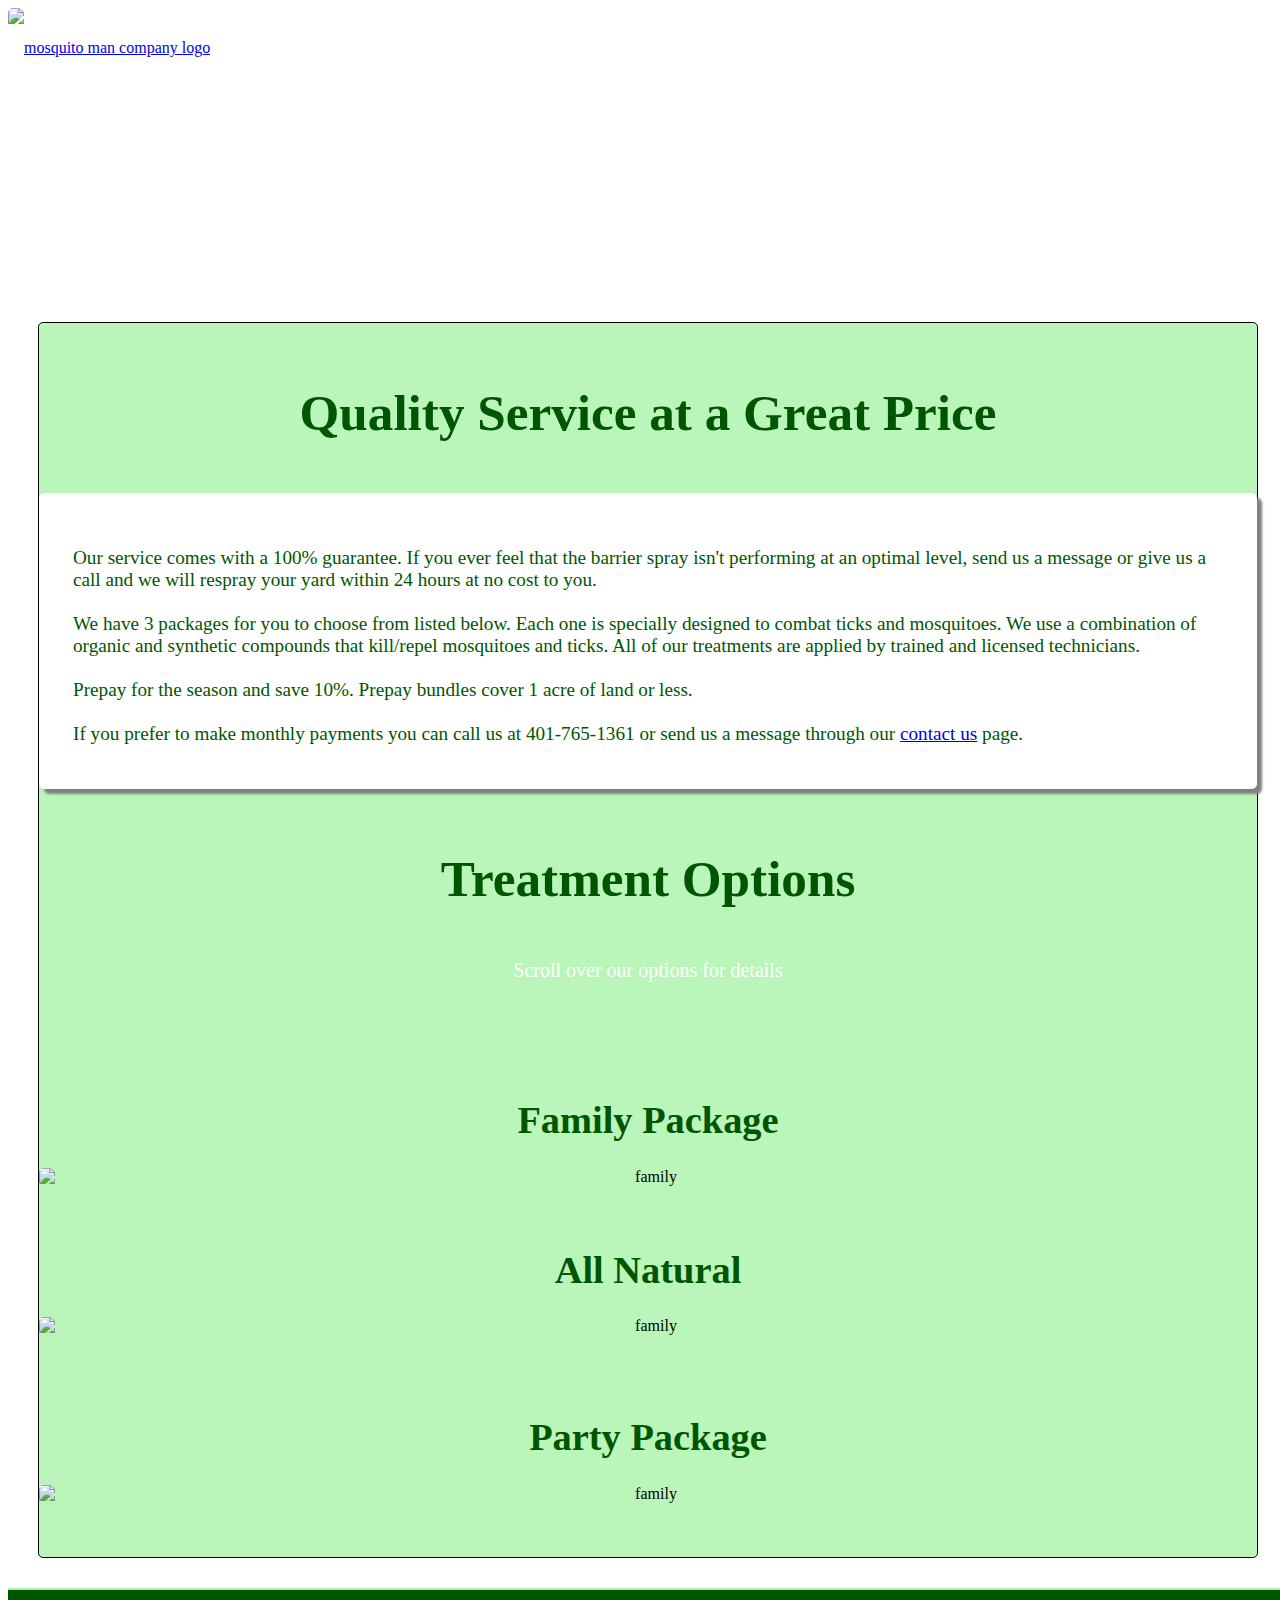
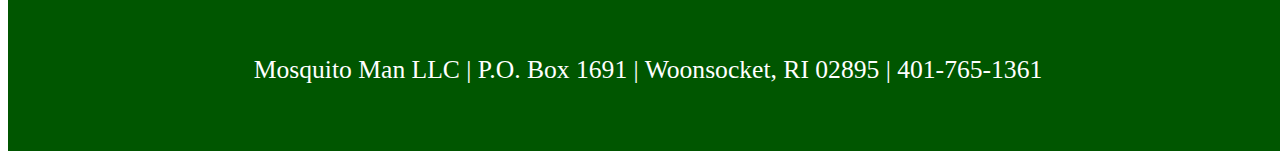
==== services.html @ 8927c5ab "Add files via upload" ====
<!doctype html>
<html lang="en">
  <head>
    <!-- Required meta tags -->
    <meta charset="utf-8">
    <meta http-equiv="X-UA-Compatible" content="IE-edge">
    <meta name="viewport" content="width=device-width, initial-scale=1">

    <title>Services | Mosquito Man</title>
    <!-- Bootstrap CSS -->
    <link href="bootstrap/css/bootstrap.min.css" rel="stylesheet">
    <link rel="stylesheet" type="text/css" href="stylesheet.css"> 

  </head>
  <body>
    <!-- nav bar -->
    <nav class="navbar navbar-default navbar-fixed-top">
      <div class="container-fluid">
        <div class="navbar-header">
          <a class="navbar-brand" href="index.html"><img class="img-responsive" src="images/logo.png" alt="mosquito man company logo"></a>
        </div>
        <ul class="nav navbar-nav">
          <li><a class="nav-buttons" href="services.html">Services</a></li>
          <li><a class="nav-buttons" href="FAQs.html">FAQs</a></li>
          <li><a class="nav-buttons" href="contact.html">Contact</a></li>
          <li><a class="nav-buttons" href="account.html">My Account</a></li>
        </ul>
      </div>
    </nav>
    <!-- end of navbar -->
  
    <!-- opacity text box -->
    <div class="background">
      <div class="transbox">
        <!-- quality heading -->
        <div class="col">
          <p id="big"><strong>Quality Service at a Great Price</strong></p>
        </div>      
        <!-- textbox container -->
        <div class="container">
          <div class="row">
            <!-- textbox -->
            <div class="col-md-10 col-md-offset-1">
              <p id="faq">Our service comes with a 100% guarantee. If you ever feel that the barrier spray isn't performing at an optimal level, send us a message or give us a call and we will respray your yard within 24 hours at no cost to you.
              <br>
              <br>
              We have 3 packages for you to choose from listed below. Each one is specially designed to combat ticks and mosquitoes. We use a combination of organic and synthetic compounds that kill/repel mosquitoes and ticks. All of our treatments are applied by trained and licensed technicians. 
              <br>
              <br>
              Prepay for the season and save 10%. Prepay bundles cover 1 acre of land or less. 
              <br>
              <br>
              If you prefer to make monthly payments you can call us at 401-765-1361 or send us a message through our <a href="contact.html">contact us</a> page. </p>
            </div>
          </div>
        </div>
        <!-- end of textbox div -->


              <p id="big"><strong>Treatment Options</strong></p>
              <p id="scroll"> Scroll over our options for details </p>

              <br>
              <!-- treatment div -->
              <div class="container">
                <div class="row">
                  <!-- family package plan -->
                  <div class="col-md-4">
                    <p id="hide"> Service will be completed every 2 weeks, providing you with uninterrupted comfort all summer long. 
                      <br>
                      $60.00
                      <br> </p>
                    <h1>Family Package</h1>
                    <div class="hovereffect">
                      <img class="img-responsive" src="images/family.jpg" alt="family">
                        <div class="overlay">
                          <p> Service will be completed every 2 weeks, providing you with uninterrupted comfort all summer long. </p>
                          <p> $60.00 </p>
                          <p>
                            <a href="#" onclick="myFunction()">Purchase</a>
                          </p>
                        </div>
                    </div>
                  </div>
                  <!-- all natural package -->
                  <div class="col-md-4">
                    <p id="hide">Service will be completed every 2 weeks using a combination of natural oil extracts.
                      <br>
                      $90.00
                      <br> </p>
                    <h1>All Natural</h1>
                    <div class="hovereffect">
                      <img class="img-responsive" src="images/natural.jpg" alt="family">
                        <div class="overlay">
                          <p>Service will be completed every 2 weeks using a combination of natural oil extracts.</p>
                          <p>$90.00</p>
                          <p>
                            <a href="#" onclick="myFunction()">Purchase</a>
                          </p>
                        </div>
                    </div>
                  </div>
                  <!-- party package plan -->
                  <div class="col-md-4">
                    <p id="hide">A one time service perfect for any outdoor event.
                      <br>(Must be scheduled 2 weeks in advance)
                      <br>
                      $130.00
                      <br> </p>
                    <h1>Party Package</h1>
                    <div class="hovereffect">
                      <img class="img-responsive" src="images/party.jpg" alt="family">
                        <div class="overlay">
                          <p>A one time service perfect for any outdoor event.
                            <br>(Must be scheduled 2 weeks in advance)</p>
                          <p>$130.00</p>
                          <p>
                            <a href="#" onclick="myFunction()">Purchase</a>
                          </p>
                        </div>
                    </div>
                  </div>

                </div>
              </div>
        <br>
        <br>
        <br>
        <br>
      </div>
    </div>


    <!-- Optional JavaScript -->
    <!-- jQuery first, then Bootstrap JS -->
    <script src="bootstrap/jquery.min.js"></script>
    <script src="bootstrap/js/bootstrap.min.js"></script>
    <script src="script.js"></script>
  </body>
  <!-- footer for pages -->
  <footer id="foot"><p>Mosquito Man LLC  |  P.O. Box 1691  |  Woonsocket, RI 02895  |  401-765-1361</p></footer>
</html>
---- stylesheet.css ----
/* background image */
body {
	background-image: url('images/backyard.jpg');  
	width: 100%;
  	height: 100%;
  	background-repeat: no-repeat;
  	background-attachment: fixed; 
  	background-size: cover;
  	outline-color: white;
  	outline-width: 2px;

}

/* change padding for navbar when in a smaller viewport so it doesn't cover material */
@media screen and (max-width: 768px) {
    body { padding-top: 175px; }

}
/* -------------------------------------------------- */


/* Navbar css to make it translucent before scrolling */
.navbar-default {
  	transition: 400ms ease;
  	background: transparent;
  	border: 0;
    -webkit-box-shadow: none;
    box-shadow: none;
    color: white;
}
.navbar-default.scrolled {
  	background-color: #005600;
  	border: 0;
    -webkit-box-shadow: none;
    box-shadow: none;
    color: white;
}
/* -----------------*/


/* generic nav bar CSS */
.navbar {
  	min-height: 80px;
  	color: white;

}

/* logo in navbar */
.navbar-brand {
	padding-left: 0px;
	padding-top: 4px;
  	height: 80px;
  	border: 0;
    -webkit-box-shadow: none;
    box-shadow: none;
  	line-height: 80px; 
}

/* font in navbar */
.nav {
	font-family: "Times New Roman", Times, serif;
	text-align: center;
	margin-top: 12px;
	font-size: 2.25vw;
	color: white;

}

/* text when hovering and clicking links in navbar */
.nav.navbar-nav li a {
	color: white;
}

.nav.navbar-nav:hover li a {
	color: white;
}

.nav.navbar-nav:clicked li a {
	color: white;
}

/* ----------------- */


/* nav bar hover */
.nav-buttons {
	transition: 0.3s ease;
	color: white;
	text-decoration: none;
	padding: 20px 0;
	margin: 0 20px;
}
.nav-buttons:hover {
	border-top: 4px solid white;
	border-bottom: 4px solid white;
	padding: 6px 0;
}
/* ----------------- */

/* This is the end of the nav bar */

/* --------------------------------------------------------- */

/* login form borrowed per customer request */
/* border shadow used for all platforms */
.panel-login {
	border-color: #ccc;
	-webkit-box-shadow: 0px 2px 3px 0px rgba(0,0,0,0.2);
	-moz-box-shadow: 0px 2px 3px 0px rgba(0,0,0,0.2);
	box-shadow: 0px 2px 3px 0px rgba(0,0,0,0.2);
}

.panel-login>.panel-heading {
	color: #00415d;
	background-color: #fff;
	border-color: #fff;
	text-align:center;
}
.panel-login>.panel-heading a{
	text-decoration: none;
	color: #666;
	font-weight: bold;
	font-size: 15px;
	-webkit-transition: all 0.1s linear;
	-moz-transition: all 0.1s linear;
	transition: all 0.1s linear;
}
.panel-login>.panel-heading a.active{
	color: #029f5b;
	font-size: 18px;
}
.panel-login>.panel-heading hr{
	margin-top: 10px;
	margin-bottom: 0px;
	clear: both;
	border: 0;
	height: 1px;
	background-image: -webkit-linear-gradient(left,rgba(0, 0, 0, 0),rgba(0, 0, 0, 0.15),rgba(0, 0, 0, 0));
	background-image: -moz-linear-gradient(left,rgba(0,0,0,0),rgba(0,0,0,0.15),rgba(0,0,0,0));
	background-image: -ms-linear-gradient(left,rgba(0,0,0,0),rgba(0,0,0,0.15),rgba(0,0,0,0));
	background-image: -o-linear-gradient(left,rgba(0,0,0,0),rgba(0,0,0,0.15),rgba(0,0,0,0));
}
.panel-login input[type="text"],.panel-login input[type="email"],.panel-login input[type="password"] {
	height: 45px;
	border: 1px solid #ddd;
	font-size: 16px;
	-webkit-transition: all 0.1s linear;
	-moz-transition: all 0.1s linear;
	transition: all 0.1s linear;
}
.panel-login input:hover,
.panel-login input:focus {
	outline:none;
	-webkit-box-shadow: none;
	-moz-box-shadow: none;
	box-shadow: none;
	border-color: #ccc;
}
.btn-login {
	background-color: #59B2E0;
	outline: none;
	color: #fff;
	font-size: 14px;
	height: auto;
	font-weight: normal;
	padding: 14px 0;
	text-transform: uppercase;
	border-color: #59B2E6;
}
.btn-login:hover,
.btn-login:focus {
	color: #fff;
	background-color: #53A3CD;
	border-color: #53A3CD;
}
.forgot-password {
	text-decoration: underline;
	color: #888;
}
.forgot-password:hover,
.forgot-password:focus {
	text-decoration: underline;
	color: #666;
}

.btn-register {
	background-color: #1CB94E;
	outline: none;
	color: #fff;
	font-size: 14px;
	height: auto;
	font-weight: normal;
	padding: 14px 0;
	text-transform: uppercase;
	border-color: #1CB94A;
}
.btn-register:hover,
.btn-register:focus {
	color: #fff;
	background-color: #1CA347;
	border-color: #1CA347;
}

/*-----------------------------------------------------------*/

/* opacity for text */

div.transbox {
	border-radius: 5px;
	margin-top: 90px;
	margin-left: 30px;
	margin-right: 30px;
	margin-bottom: 30px;
	background-color: rgba(169,243,169,.8);
	border: 1px solid black;
	filter: alpha(opacity=60); /* For IE8 and earlier */
}


/* -------------------------------------------------------- */

/* headers and paragraphs */

h1 {
	text-align: center;
	font-family: "Times New Roman", Times, serif;
	font-size: 3vw;
	color: #005600;
}

#big {
	margin-top: 60px;
	text-align: center;
	font-family: "Times New Roman", Times, serif;
	font-size: 4vw;
	color: #005600;
}

#text {
	text-align:justify;
	border: 4px solid white;
	background-color: white;
	color: #005600;
	border-radius: 5px;
	padding:5px;
	box-shadow: 5px 5px 2.5px grey;
	font-size: 1.5vw;
	font-family: "Times New Roman", Times, serif;
}

#faq {
	border: 4px solid white;
	background-color: white;
	color: #005600;
	border-radius: 5px;
	padding-right: 30px;
	padding-left: 30px;
	padding-top: 50px;
	padding-bottom: 40px;
	box-shadow: 5px 5px 2.5px grey;
	font-size: 1.5vw;
	font-family: "Times New Roman", Times, serif;

}

#business {
	border: 4px solid white;
	background-color: white;
	color: #005600;
	border-radius: 5px;
	padding-right: 30px;
	padding-left: 30px;
	padding-top: 50px;
	padding-bottom: 40px;
	box-shadow: 5px 5px 2.5px grey;
	font-size: 18px;
	font-family: "Times New Roman", Times, serif;

}

img {
	border-radius: 5px;
}

#scroll {
	text-align: center;
	color: white;
	font-size: 20px;
	font-family: "Times New Roman", Times, serif;	
}

/*----------------------------------------------------------*/

/* footer */
#foot {
	color: white;
  	background-color: #005600;
  	padding: 40px;
  	border-top: 2.5px solid #a9f3a9;
  	text-align: center;
	font-family: "Times New Roman", Times, serif;
	font-size: 2vw;
}

/* ----------------------------------------------------------- */

/* services page hover effects per customer request */

.hovereffect {
	width: 100%;
	height: 100%;
	float: left;
	overflow: hidden;
	position: relative;
	text-align: center;
	cursor: default;
}

/* overlay effects for hovering photos */
/* effects for the information overlaying the photos */
.hovereffect .overlay {
	position: absolute;
	overflow: hidden;
	width: 80%;
	height: 80%;
	left: 10%;
	top: 10%;
	border-bottom: 1px solid white;
	border-top: 1px solid white;
	-webkit-transition: opacity 0.35s, -webkit-transform 0.35s;
	transition: opacity 0.35s, transform 0.35s;
	-webkit-transform: scale(0,1);
	-ms-transform: scale(0,1);
	transform: scale(0,1);
}

/* text information appears and background opacity increases */
.hovereffect:hover .overlay {
	opacity: 1;
	filter: alpha(opacity=100);
	-webkit-transform: scale(1);
	-ms-transform: scale(1);
	transform: scale(1);
}

.hovereffect img {
	display: block;
	position: relative;
	-webkit-transition: all 0.35s;
	transition: all 0.35s;
}

.hovereffect:hover img {
	filter: brightness(0.3);
  	-webkit-filter: brightness(0.3);
}

.hovereffect h2 {
	text-transform: uppercase;
	text-align: center;
	position: relative;
	font-size: 17px;
	background-color: transparent;
	color: white;
	padding: 1em 0;
	opacity: 0;
	filter: alpha(opacity=0);
	-webkit-transition: opacity 0.35s, -webkit-transform 0.35s;
	transition: opacity 0.35s, transform 0.35s;
	-webkit-transform: translate3d(0,-100%,0);
	transform: translate3d(0,-100%,0);
}

.hovereffect a, .hovereffect p {
	color: white;
	padding: 1em 0;
	opacity: 0;
	filter: alpha(opacity=0);
	-webkit-transition: opacity 0.35s, -webkit-transform 0.35s;
	transition: opacity 0.35s, transform 0.35s;
	-webkit-transform: translate3d(0,100%,0);
	transform: translate3d(0,100%,0);
}

.hovereffect:hover a, .hovereffect:hover p, .hovereffect:hover h2 {
	opacity: 1;
	filter: alpha(opacity=100);
	-webkit-transform: translate3d(0,0,0);
	transform: translate3d(0,0,0);
}

#hide{
	opacity: 0;
}

/* hide elements when in mobile */
@media screen and (max-width: 768px) {
	#hide {
		opacity: 1;
	}
	#scroll {
		opacity: 0;
	}
}

/* --------------------------------------------------- */

/* contact box */
.well {
	border-radius: 5px;
	box-shadow: 5px 5px 2.5px grey;
}
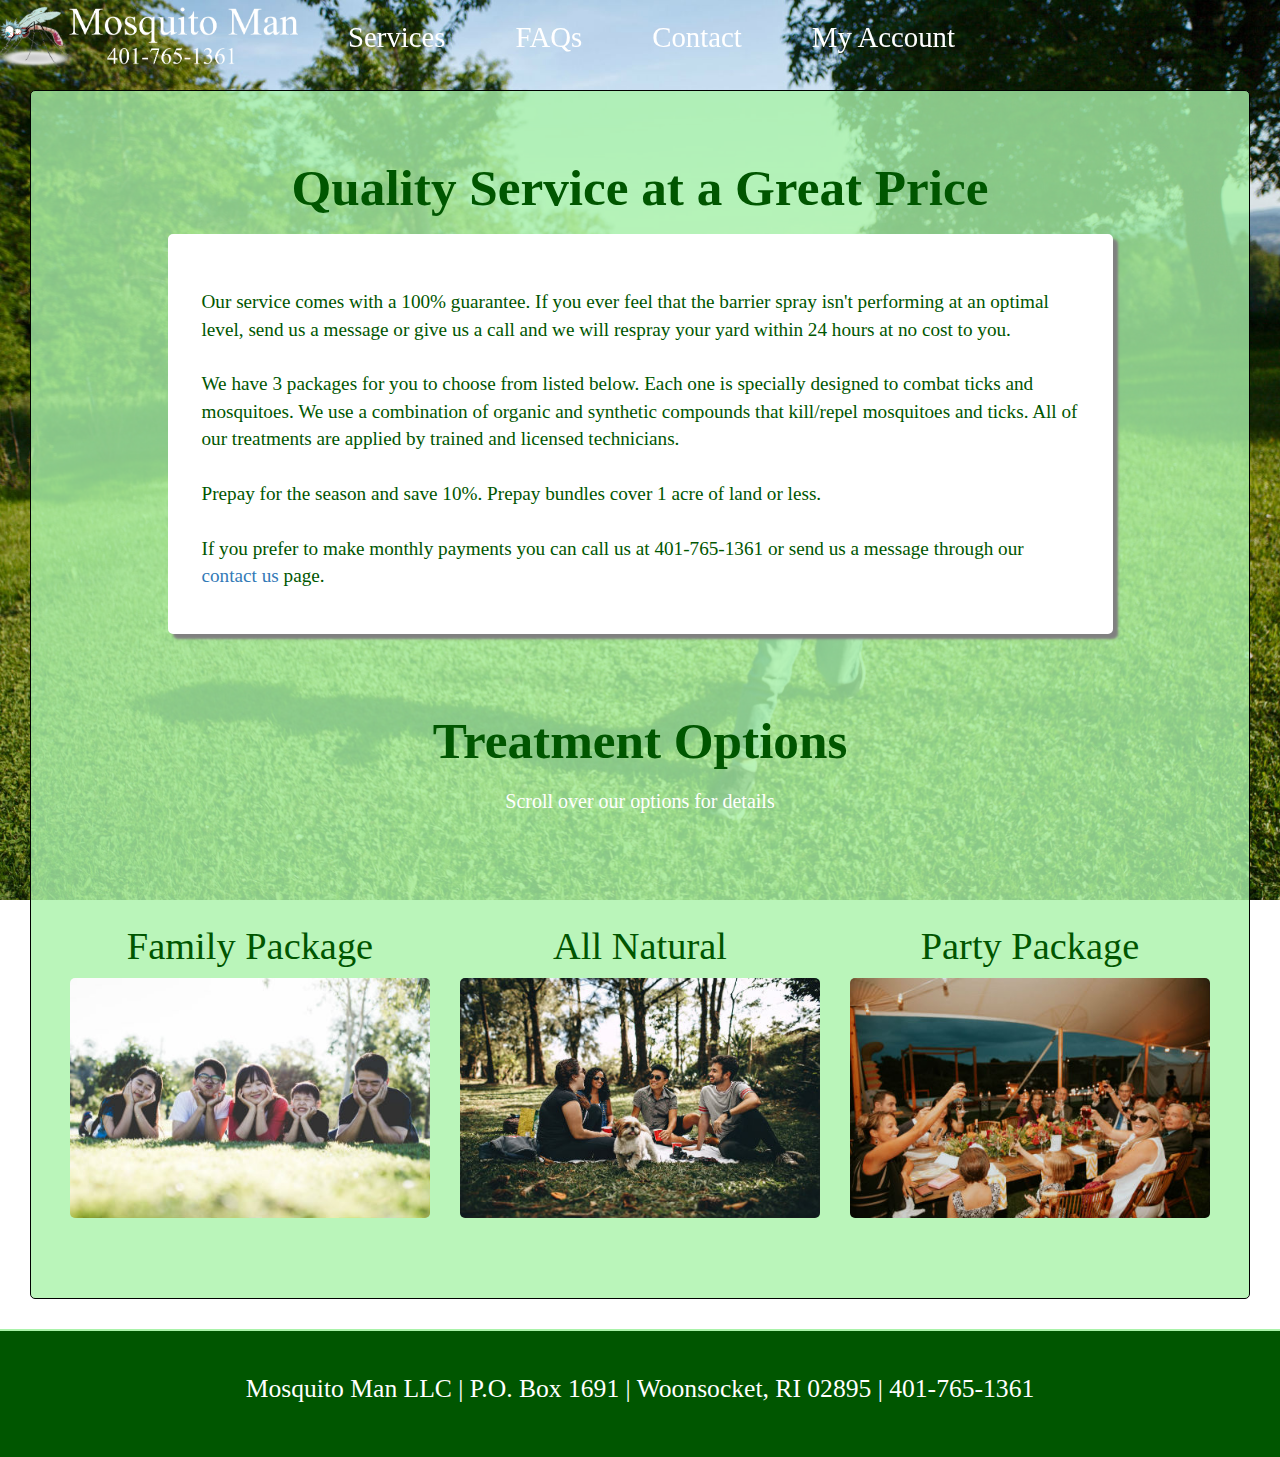
==== commit d6055a9f: "Add files via upload" ====
--- a/services.html
+++ b/services.html
@@ -72,7 +72,7 @@
                       <br> </p>
                     <h1>Family Package</h1>
                     <div class="hovereffect">
-                      <img class="img-responsive" src="images/family.jpg" alt="family">
+                      <img class="img-responsive" src="images/family.jpg" alt="family photo">
                         <div class="overlay">
                           <p> Service will be completed every 2 weeks, providing you with uninterrupted comfort all summer long. </p>
                           <p> $60.00 </p>
@@ -90,7 +90,7 @@
                       <br> </p>
                     <h1>All Natural</h1>
                     <div class="hovereffect">
-                      <img class="img-responsive" src="images/natural.jpg" alt="family">
+                      <img class="img-responsive" src="images/natural.jpg" alt="friends hanging out">
                         <div class="overlay">
                           <p>Service will be completed every 2 weeks using a combination of natural oil extracts.</p>
                           <p>$90.00</p>
@@ -109,7 +109,7 @@
                       <br> </p>
                     <h1>Party Package</h1>
                     <div class="hovereffect">
-                      <img class="img-responsive" src="images/party.jpg" alt="family">
+                      <img class="img-responsive" src="images/party.jpg" alt="outdoor party">
                         <div class="overlay">
                           <p>A one time service perfect for any outdoor event.
                             <br>(Must be scheduled 2 weeks in advance)</p>
